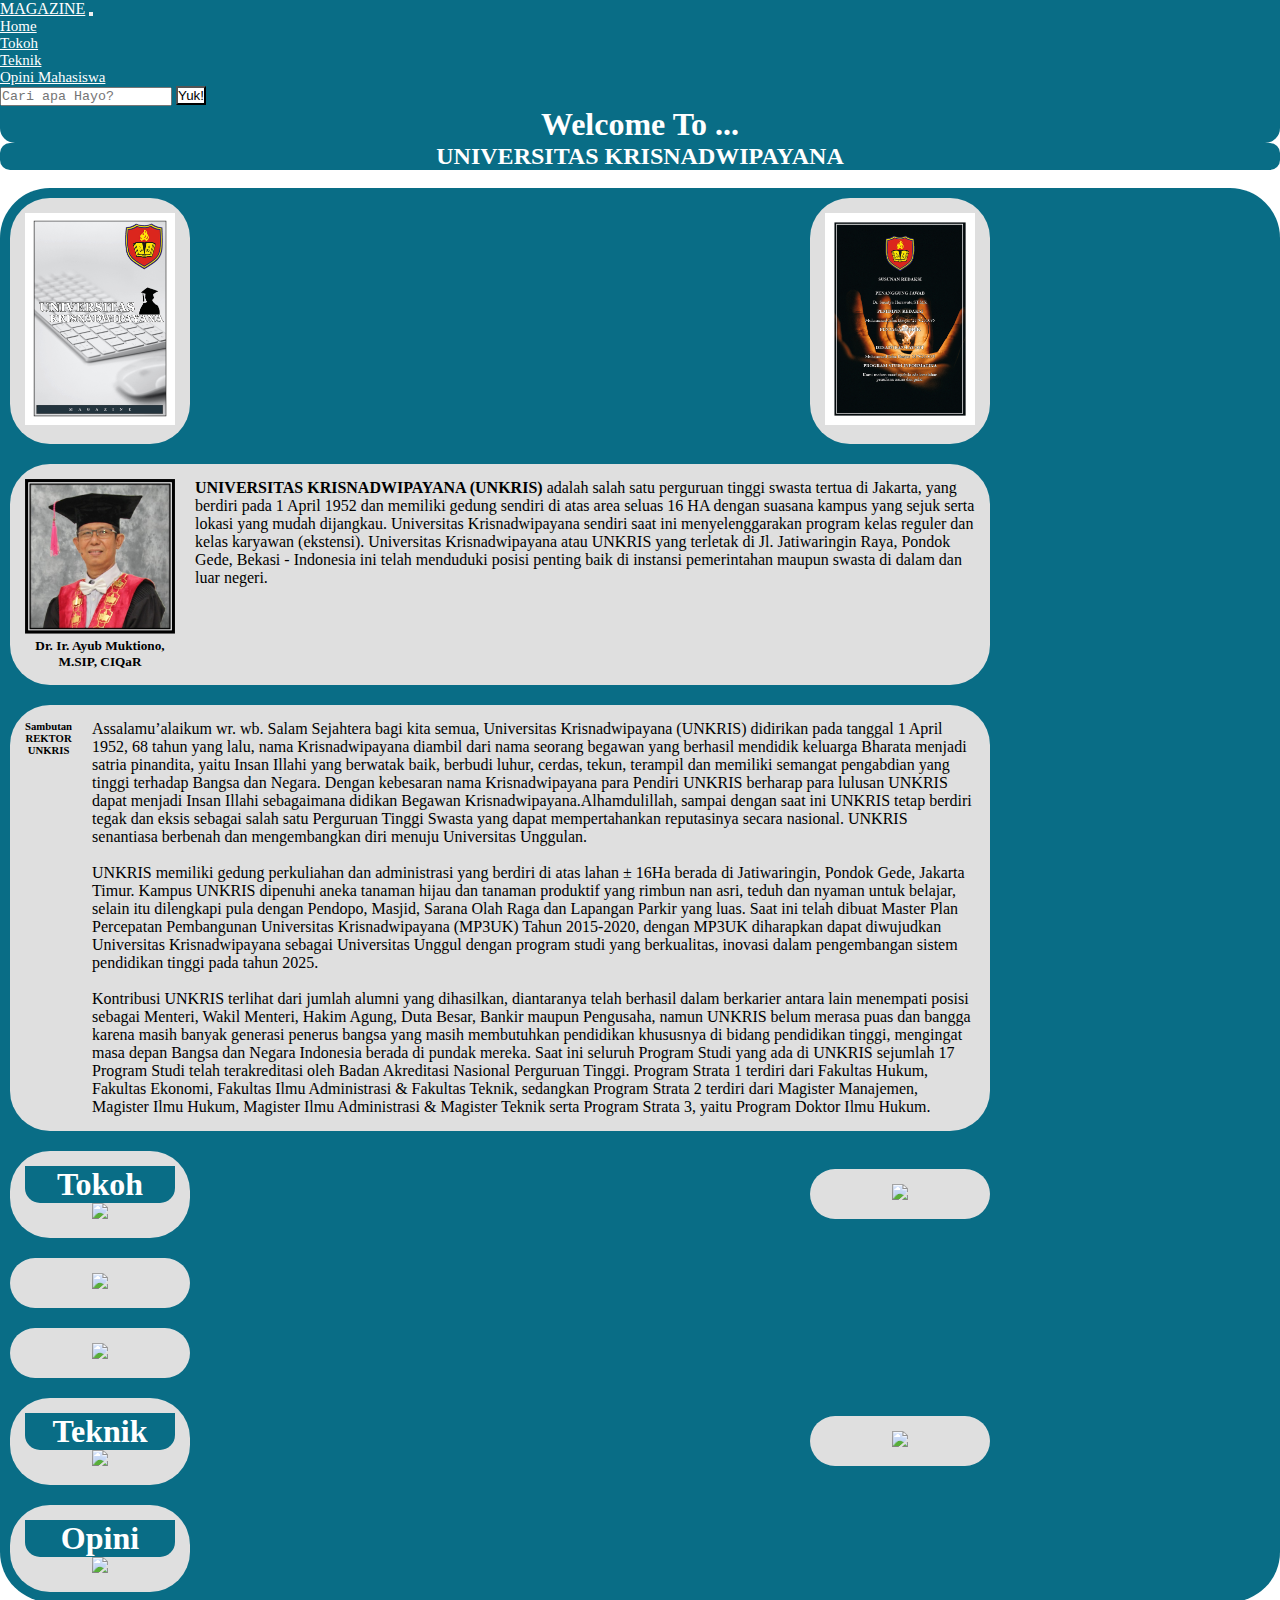
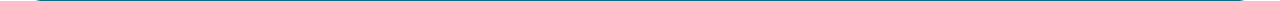
==== index.html @ 5c426bcf "Majalah-Unkris" ====
<!DOCTYPE html>
<html lang="en">
<head>
    <meta charset="UTF-8">
    <meta http-equiv="X-UA-Compatible" content="IE=edge">
    <meta name="viewport" content="width=device-width, initial-scale=1.0">
    <link rel="stylesheet" type="text/css" href="style.css">
    <link rel="shorcut icon" type="image/x-icon" href="book.png">
    <link rel='stylesheet prefetch' href='https://www.marcoguglie.it/Codepen/AnimatedHeaderBg/demo-1/css/demo.css'>
    <link href="https://cdn.jsdelivr.net/npm/bootstrap@5.1.3/dist/css/bootstrap.min.css" rel="stylesheet" integrity="sha384-1BmE4kWBq78iYhFldvKuhfTAU6auU8tT94WrHftjDbrCEXSU1oBoqyl2QvZ6jIW3" crossorigin="anonymous">
    
    <title>MAJALAH UNKRIS</title>
</head>
<body>
    <div>
        <nav class="navbar navbar-expand-lg navbar-light" style="background-color: rgb(9, 109, 134)">
            <div class="container-fluid">
              <a class="navbar-brand" href="#" style="color: rgb(255, 255, 255);">MAGAZINE</a>
              <button class="navbar-toggler" type="button" data-bs-toggle="collapse" data-bs-target="#navbarSupportedContent" aria-controls="navbarSupportedContent" aria-expanded="false" aria-label="Toggle navigation">
                <span class="navbar-toggler-icon"></span>
              </button>
              <div class="collapse navbar-collapse" id="navbarSupportedContent">
                <ul class="navbar-nav me-auto mb-2 mb-lg-0">
                  <li class="nav-item">
                    <a class="nav-link active" aria-current="page" href="#awal" style="color: white;">Home</a>
                  </li>
                  <li class="nav-item">
                    <a class="nav-link" href="#rektor" style="color: rgb(255, 255, 255);">Tokoh</a>
                  </li>
                  <li class="nav-item">
                    <a class="nav-link" href="#teknik" style="color: white;">Teknik</a>
                  </li>
                  <li class="nav-item">
                    <a class="nav-link" href="#opini" style="color: white;">Opini Mahasiswa</a>
                  </li>
                
                </ul>
                <form class="d-flex">
                  <input class="form-control me-2" type="search" placeholder="Cari apa Hayo?" aria-label="Search" style="font-family: 'Inconsolata', monospace;">
                  <button class="btn btn-outline-success" type="submit" style="background-color: rgb(255, 255, 255); color: rgb(0, 0, 0);">Yuk!</button>
                </form>
              </div>
            </div>
          </nav>
          <script src="https://cdn.jsdelivr.net/npm/bootstrap@5.1.3/dist/js/bootstrap.bundle.min.js" integrity="sha384-ka7Sk0Gln4gmtz2MlQnikT1wXgYsOg+OMhuP+IlRH9sENBO0LRn5q+8nbTov4+1p" crossorigin="anonymous"></script>
    </div>
        <h1 class="fancy" style="background-color:rgb(9, 109, 134);">
            Welcome To ...
        </h1>
        <h2>
            UNIVERSITAS KRISNADWIPAYANA
        </h2>
        </br>
        <header>
          <div class="container">
            <div class="card">
              <div class="imgBx1">
                  <img src="1.jpg" id="cover">  
              </div>
          </div>
          <div class="card">
            <div class="imgBx1">
                <img src="13.jpg" id="awal">  
            </div>        
          </div>
              <div class="card">
                  <div class="imgBx">
                      <img src="rektor_uk.jpg" id="">
                      <h5>Dr. Ir. Ayub Muktiono, M.SIP, CIQaR</h5>
                  </div> 
                  <br>
                  <br>
                  <div class="content">
                      <b><p>UNIVERSITAS KRISNADWIPAYANA (UNKRIS)</b> adalah salah satu perguruan tinggi swasta tertua di Jakarta, yang berdiri pada 1 April 1952 dan memiliki gedung sendiri di atas area seluas 16 HA dengan suasana kampus yang sejuk serta lokasi yang mudah dijangkau. Universitas Krisnadwipayana sendiri saat ini menyelenggarakan program kelas reguler dan kelas karyawan (ekstensi).

                      Universitas Krisnadwipayana atau UNKRIS yang terletak di Jl. Jatiwaringin Raya, Pondok Gede, Bekasi - Indonesia ini telah menduduki posisi penting baik di instansi pemerintahan maupun swasta di dalam dan luar negeri.</p>
                  </div>
              </div>
              <div class="card">
                  <h6>Sambutan REKTOR UNKRIS</h6> 
                  <br>
                  <br>
                
                  <div class="content">
                      <p>Assalamu’alaikum wr. wb.
                          Salam Sejahtera bagi kita semua,
                        
                          Universitas Krisnadwipayana (UNKRIS) didirikan pada tanggal 1 April 1952, 68 tahun yang lalu, nama Krisnadwipayana diambil dari nama seorang begawan yang berhasil mendidik keluarga Bharata menjadi satria pinandita, yaitu Insan Illahi yang berwatak baik, berbudi luhur, cerdas, tekun, terampil dan memiliki semangat pengabdian yang tinggi terhadap Bangsa dan Negara. Dengan kebesaran nama Krisnadwipayana para Pendiri UNKRIS berharap para lulusan UNKRIS dapat menjadi Insan Illahi sebagaimana didikan Begawan Krisnadwipayana.Alhamdulillah, sampai dengan saat ini UNKRIS tetap berdiri tegak dan eksis sebagai salah satu Perguruan Tinggi Swasta yang dapat mempertahankan reputasinya secara nasional. UNKRIS senantiasa berbenah dan mengembangkan diri menuju Universitas Unggulan.
                          <br>
                          <br>
                          UNKRIS memiliki gedung perkuliahan dan administrasi yang berdiri di atas lahan ± 16Ha berada di Jatiwaringin, Pondok Gede, Jakarta Timur. Kampus UNKRIS dipenuhi aneka tanaman hijau dan tanaman produktif yang rimbun nan asri, teduh dan nyaman untuk belajar, selain itu dilengkapi pula dengan Pendopo, Masjid, Sarana Olah Raga dan Lapangan Parkir yang luas. Saat ini telah dibuat Master Plan Percepatan Pembangunan Universitas Krisnadwipayana (MP3UK) Tahun 2015-2020, dengan MP3UK diharapkan dapat diwujudkan Universitas Krisnadwipayana sebagai Universitas Unggul dengan program studi yang berkualitas, inovasi dalam pengembangan sistem pendidikan tinggi pada tahun 2025.
                          <br>
                          <br>
                          Kontribusi UNKRIS terlihat dari jumlah alumni yang dihasilkan, diantaranya telah berhasil dalam berkarier antara lain menempati posisi sebagai Menteri, Wakil Menteri, Hakim Agung, Duta Besar, Bankir maupun Pengusaha, namun UNKRIS belum merasa puas dan bangga karena masih banyak generasi penerus bangsa yang masih membutuhkan pendidikan khususnya di bidang pendidikan tinggi, mengingat masa depan Bangsa dan Negara Indonesia berada di pundak mereka. Saat ini seluruh Program Studi yang ada di UNKRIS sejumlah 17 Program Studi telah terakreditasi oleh Badan Akreditasi Nasional Perguruan Tinggi. Program Strata 1 terdiri dari Fakultas Hukum, Fakultas Ekonomi, Fakultas Ilmu Administrasi & Fakultas Teknik, sedangkan Program Strata 2 terdiri dari Magister Manajemen, Magister Ilmu Hukum, Magister Ilmu Administrasi & Magister Teknik serta Program Strata 3, yaitu Program Doktor Ilmu Hukum.</p>
                  </div>
              </div>
          </div>
          
          <div class="container">
            <div class="card">
              <div class="imgBx1">
                <h1 class="fancy" style="background-color:rgb(9, 109, 134);" id="rektor">
                  Tokoh
              </h1>
                  <img src="eHalaman -4.jpg" >  
              </div>
          </div>
          <div class="card">
            <div class="imgBx1">
                <img src="eHalaman -5.jpg">  
            </div>        
          </div>
          <div class="container">
            <div class="card">
              <div class="imgBx1">
                  <img src="eHalaman -8.jpg">  
              </div>
          </div>
          <div class="container">
            <div class="card">
              <div class="imgBx1">
                  <img src="eHalaman -9.jpg">  
              </div>
          </div>
          </div>
          <div class="container">
            <div class="card">
              <div class="imgBx1">
                <h1 class="fancy" style="background-color:rgb(9, 109, 134);" id="teknik">
                  Teknik
              </h1>
                  <img src="eHalaman -6.jpg" >  
              </div>
          </div>
          <div class="card">
            <div class="imgBx1">
                <img src="eHalaman -7.jpg">  
            </div>        
          </div>
          </div>
          <div class="container">
            <div class="card">
              <div class="imgBx1">
                <h1 class="fancy" style="background-color:rgb(9, 109, 134);" id="opini">
                  Opini
              </h1>
                  <img src="Halaman -10.jpg" >  
              </div>
          </div>
          </div>
            <script src="./app.jss"></script>  
        </header>
    
    
</body>
</html>
---- style.css ----
.selector-for-some-widget {
    box-sizing: content-box;
  }

*{
  margin: 0;
  padding: 0;
  box-sizing: border-box;
}
header{
  background-color:rgb(9, 109, 134);
  border-radius: 50px;
  -webkit-border-radius: 50px;
  -moz-border-radius: 50px;
  -ms-border-radius: 50px;
  -o-border-radius: 50px;
}

h1{
  color: black;
  font-family: sans-serif;
  text-align: center;
}
h2{
  color: white;
  text-align: center;
  font-family: 'Bebas Neue', cursive;
  border-radius: 10px;
  background-color:rgb(9, 109, 134);
  -webkit-border-radius: 10px;
  -moz-border-radius: 10px;
  -ms-border-radius: 10px;
  -o-border-radius: 10px;
}
h5{
  font-family: 'Times New Roman', Times, serif;
}
h6{
  text-align: center;
  font-family: 'Times New Roman', Times, serif;
}
p{
  color: black;
  font-family: 'Times New Roman', Times, serif;
}

ul{
  font-family: 'Bebas Neue', cursive;
  font-size: 15px;
  
}

.container{
  position: relative;
  width: 1000px;
  display: flex;
  justify-content: space-between;
  align-items: center;
  flex-wrap: wrap;
}

.container .card{
  border-radius: 40px;
  position: relative;
  max-width: 100%;
  background-color: #dfdfdf;
  margin: 10px;
  padding: 15px;
  display: flex;
  -webkit-border-radius: 40px;
  -moz-border-radius: 40px;
  -ms-border-radius: 40px;
  -o-border-radius: 40px;
}
.container .card .imgBx1{
  max-width: 100%;
  flex: 0 0 150px;
  text-align: center;
}

.container .card .imgBx{
  max-width: 150px;
  flex: 0 0 150px;
  text-align: center;
}
.container .card .imgBx img{
  max-width: 100%;

}
.container .card .imgBx1 img{
  max-width: 100%;

}
.container .card .content{
  margin-left: 20px;
}
@media (max-width: 991px){
  .container{
    flex-direction: column;

  }
}
@media (max-width: 768px){
  .container{
    flex-direction: column;
  }
  .container .card{
    flex-direction: column;
    max-width: 350px;
  }
  .container .card .imgBx{
    max-width: 100%;
  }
  .container .card .content{
    margin-left: 0px;
  }
}
.fancy{
  color: white;
  border-bottom-right-radius: 15px;
  border-bottom-left-radius: 15px;
  font-family: 'Bebas Neue', cursive;
  overflow:  hidden;
  white-space: nowrap;
  animation: typingAnim 18s steps(1000);
  -webkit-animation: typingAnim 9s steps(1000);
}
@keyframes typingAnim{
  from{width: 0;}
  to{width: 100%;}
}
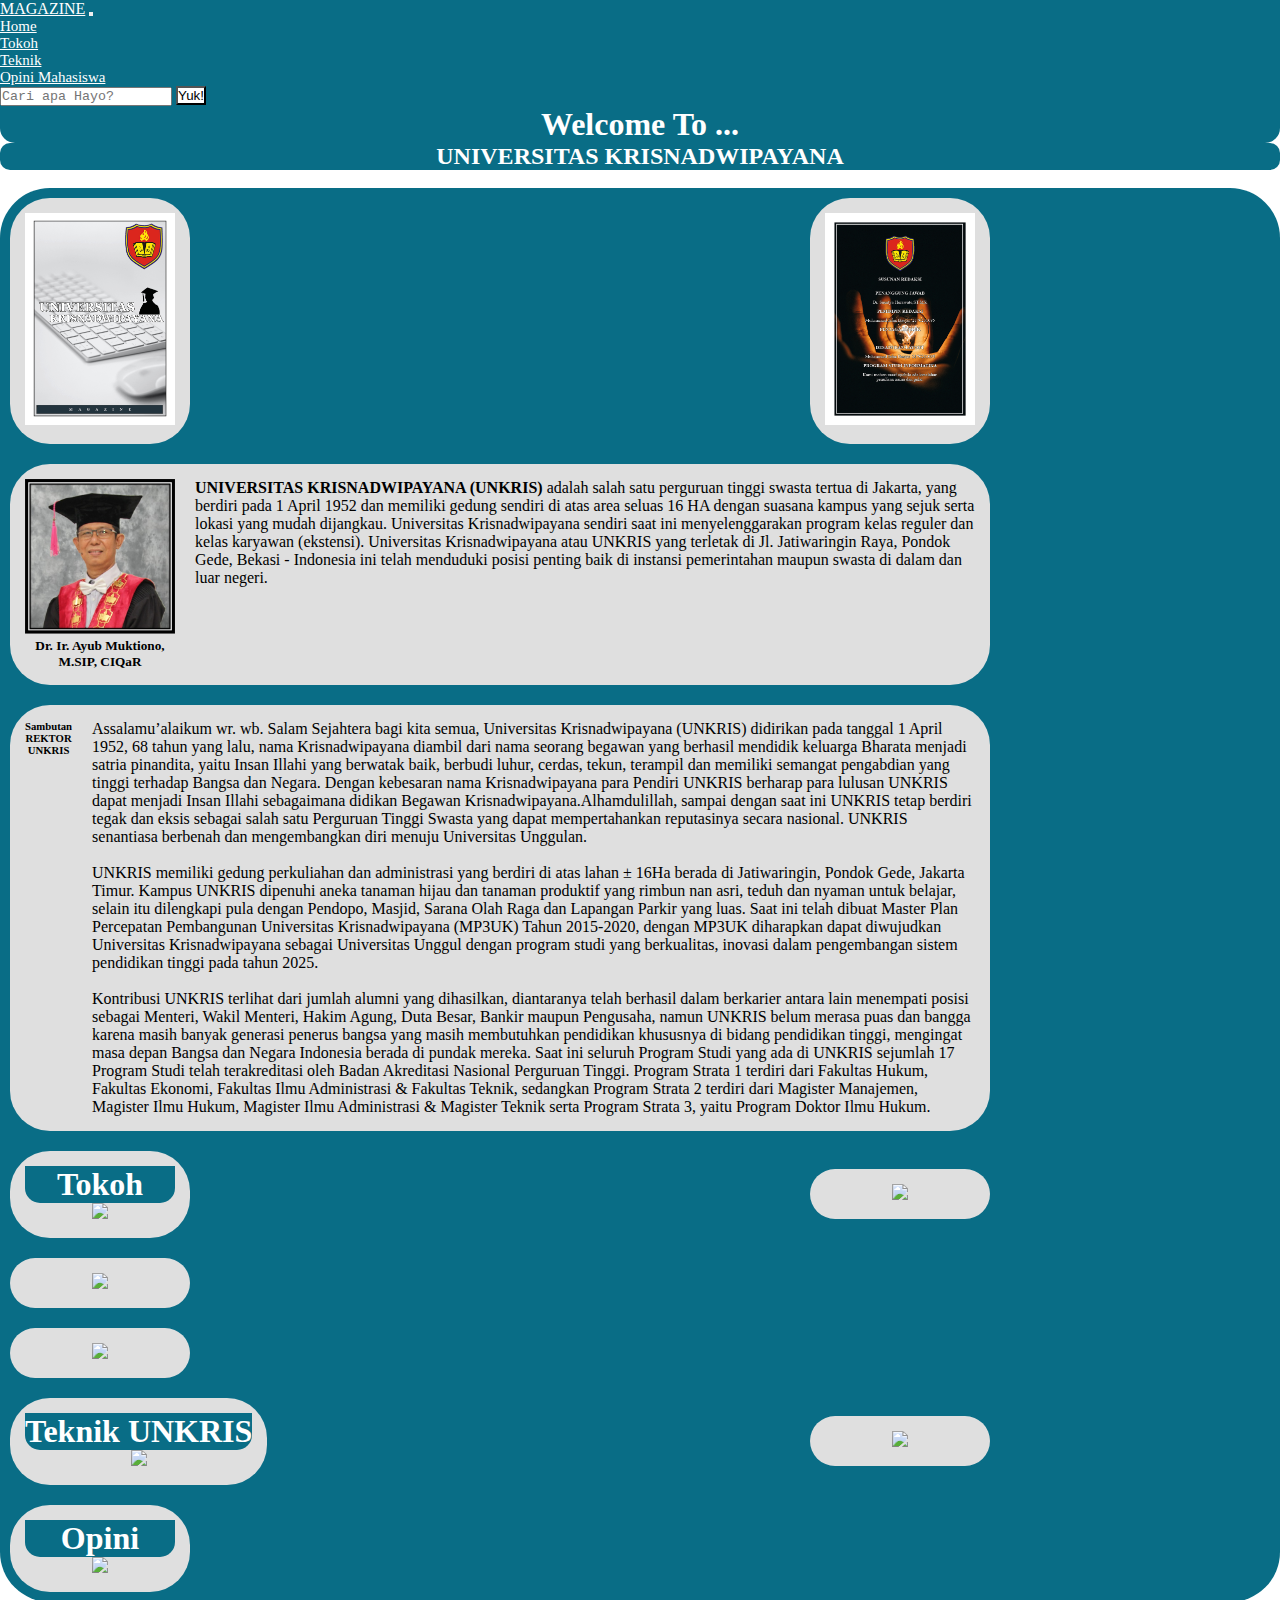
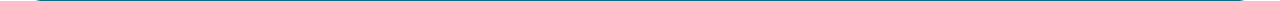
==== commit 9d83661a: "Update index.html" ====
--- a/index.html
+++ b/index.html
@@ -127,7 +127,7 @@
             <div class="card">
               <div class="imgBx1">
                 <h1 class="fancy" style="background-color:rgb(9, 109, 134);" id="teknik">
-                  Teknik
+                  Teknik UNKRIS
               </h1>
                   <img src="eHalaman -6.jpg" >  
               </div>
@@ -153,4 +153,4 @@
     
     
 </body>
-</html>+</html>
